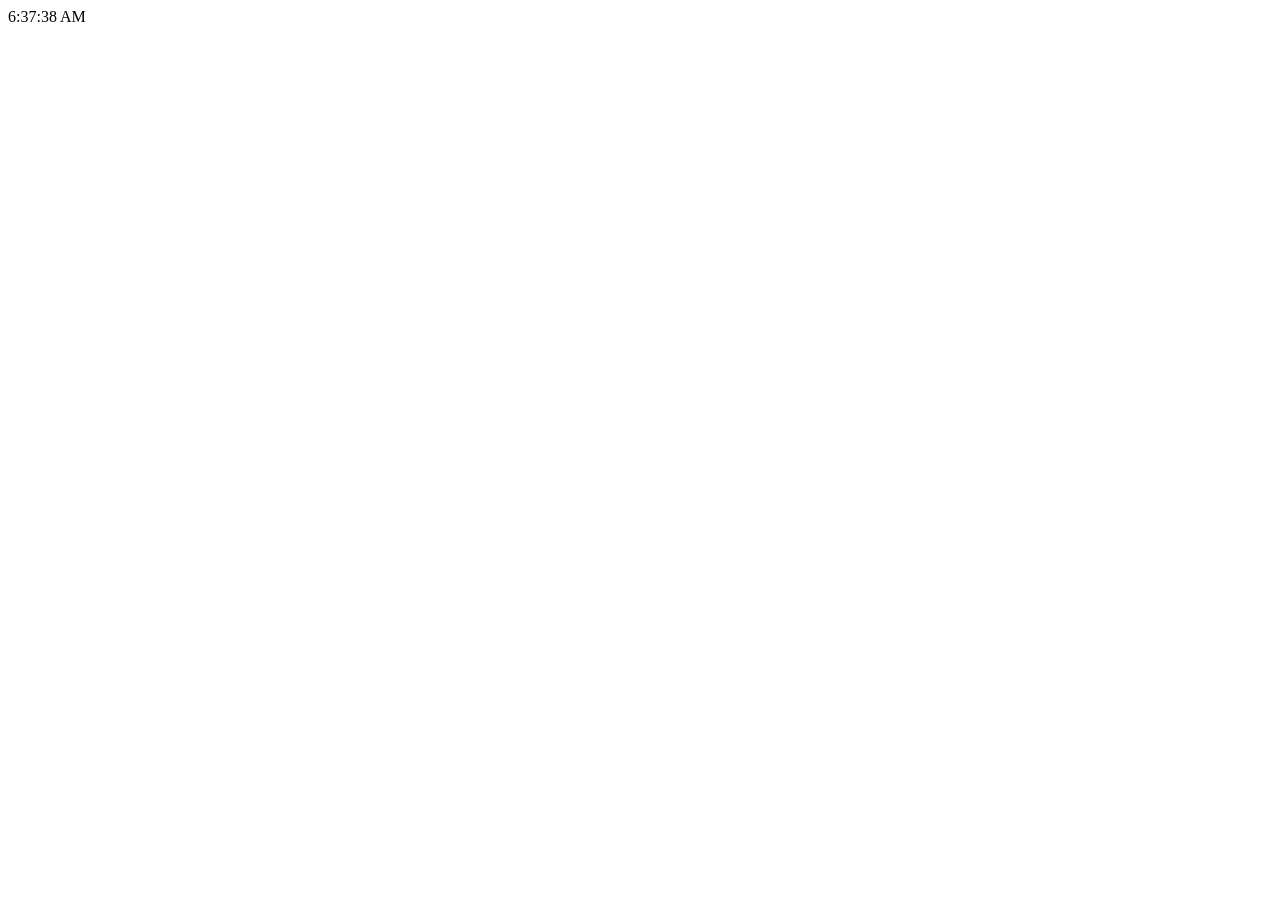
==== index.html @ f08527d8 "Add files via upload" ====
<HTML>
<HEAD>
<TITLE>
</TITLE>
</HEAD>
<BODY>
<div id="clock"></div>
<script>
  function updateClock() {
const now = new Date(); 
document.getElementById("clock").innerText = now.toLocaleTimeString();
  }
  setInterval(updateClock, 1000);
  updateClock();
</script>
</BODY>
</HTML>
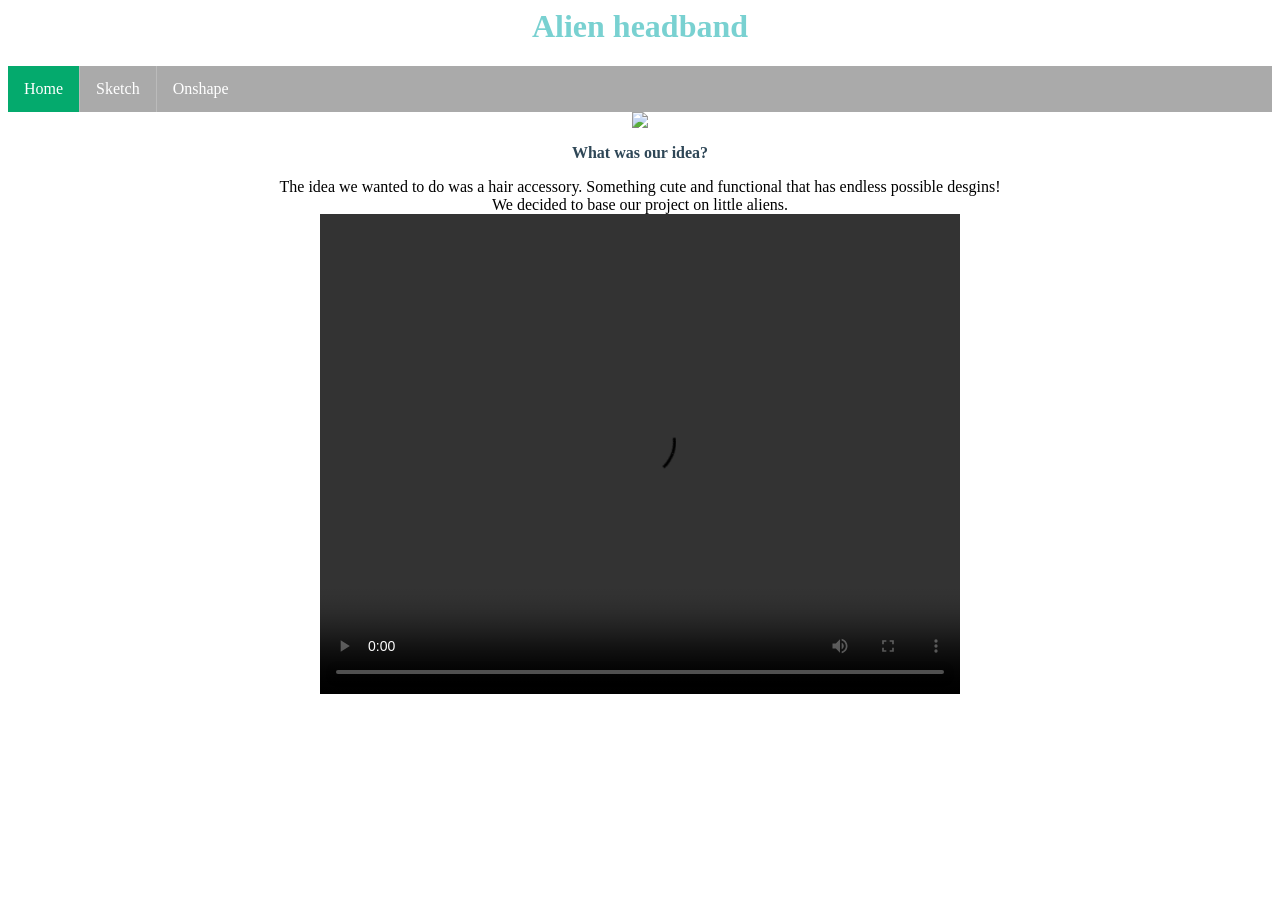
==== commit 949b9bef: "Add files via upload" ====
--- a/index.html
+++ b/index.html
@@ -1,17 +1,25 @@
-<HTML>
-<HEAD>
-<TITLE>
-</TITLE>
-</HEAD>
-<BODY>
-<div id="clock"></div>
-<script>
-  function updateClock() {
-const now = new Date(); 
-document.getElementById("clock").innerText = now.toLocaleTimeString();
-  }
-  setInterval(updateClock, 1000);
-  updateClock();
-</script>
-</BODY>
-</HTML>+<h1 style="text-align: center;color: rgb(121, 209, 209);">Alien headband</h1>
+<link rel="stylesheet" href="style.css" type="text/css">
+
+</head> 
+<body> 
+   <ul>
+<li><a class="active" href="index.html">Home</a></li>
+<li><a href="sketch.html">Sketch</a></li>
+<li><a href="onshape.html">Onshape</a></li>
+
+
+</ul>
+<center><img src="aliens.png" </center>
+<p style="text-align: center;color: rgb(47, 71, 87); font-weight: bold;">What was our idea?</p>
+  <div style="text-align: center;">The idea we wanted to do was a hair accessory. Something cute and functional that has endless possible desgins!</div>
+   <div style="text-align: center;"> 
+      <div style="text-align: center;">We decided to base our project on little aliens. </div>
+
+      <video width="640" height="480" controls>
+  <source src="video.mp4" type="video/mp4">
+  </video>
+
+</body> 
+</html
+
--- a/style.css
+++ b/style.css
@@ -0,0 +1,43 @@
+img {
+  max-width: 20%;
+  height: auto;
+}
+.center-photo {
+  display: block;
+  margin-left: auto;
+  margin-right: auto;
+  width: 50%; /* Adjust width as needed */
+}
+/*this is what centers the links across the top*/
+.container {
+  display: flex;
+  justify-content: center;
+}
+ul {
+list-style-type: none;
+margin: 0;
+padding: 0;
+overflow: hidden;
+background-color: #aaa;
+}
+li {
+float: left;
+border-right:1px solid #bbb;
+}
+li:last-child {
+border-right: none;
+}
+li a {
+display: block;
+color: white;
+text-align: center;
+padding: 14px 16px;
+text-decoration: none;
+}
+li a:hover:not(.active) {
+background-color: #bbb;
+}
+
+.active {
+background-color: #04AA6D;
+}
